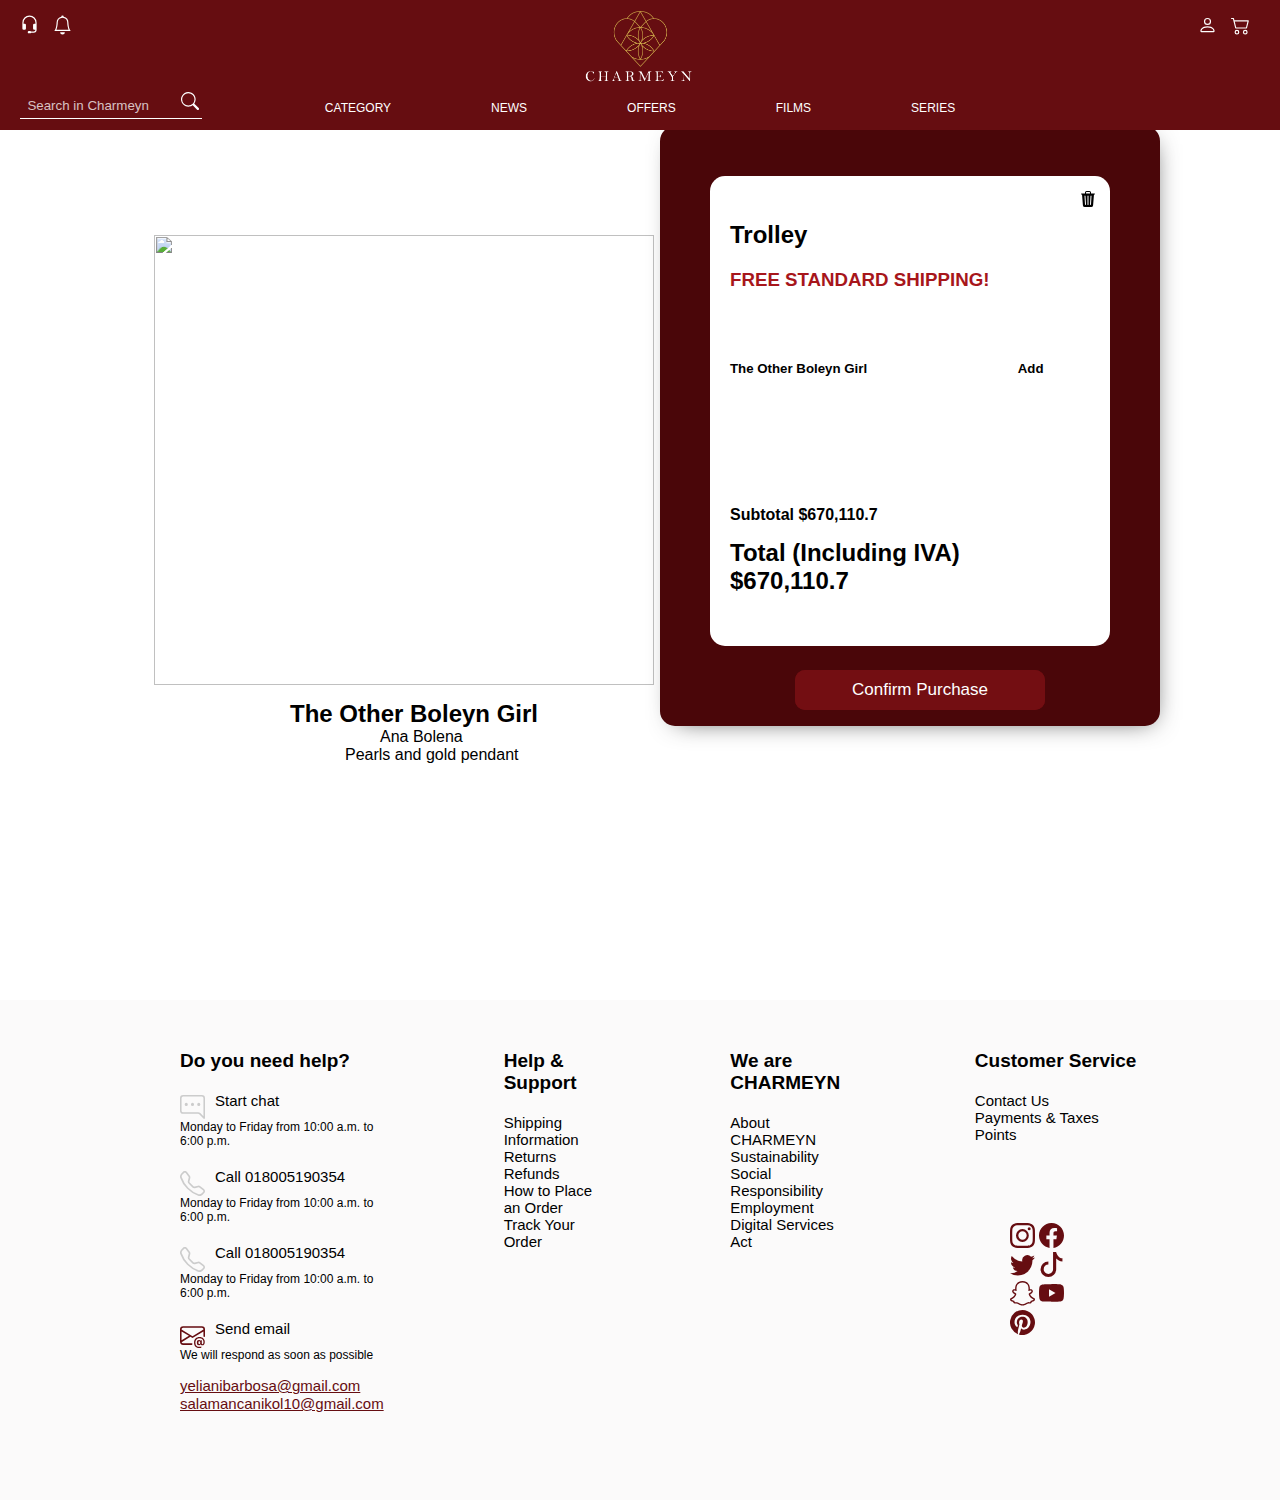
==== Detalle/detalle.html @ d1afcda5 "Entrega2" ====
<!DOCTYPE html>
<html lang="en">
<head>
    <meta charset="UTF-8">
    <meta name="viewport" content="width=device-width, initial-scale=1.0">
    <title>Document</title>
    <link rel="stylesheet" href="detalle.css">
</head>
<body>
    <header>
        <nav class="navigation"> 
            <div class="icons">
                <div class="icon-service">
                    <svg xmlns="http://www.w3.org/2000/svg" width="16" height="16" fill="currentColor" class="bi bi-headset" viewBox="0 0 16 16">
                        <path d="M8 1a5 5 0 0 0-5 5v1h1a1 1 0 0 1 1 1v3a1 1 0 0 1-1 1H3a1 1 0 0 1-1-1V6a6 6 0 1 1 12 0v6a2.5 2.5 0 0 1-2.5 2.5H9.366a1 1 0 0 1-.866.5h-1a1 1 0 1 1 0-2h1a1 1 0 0 1 .866.5H11.5A1.5 1.5 0 0 0 13 12h-1a1 1 0 0 1-1-1V8a1 1 0 0 1 1-1h1V6a5 5 0 0 0-5-5"/>
                    </svg>
                    <svg xmlns="http://www.w3.org/2000/svg" width="16" height="16" fill="currentColor" class="bi bi-bell" viewBox="0 0 16 16">
                        <path d="M8 16a2 2 0 0 0 2-2H6a2 2 0 0 0 2 2M8 1.918l-.797.161A4 4 0 0 0 4 6c0 .628-.134 2.197-.459 3.742-.16.767-.376 1.566-.663 2.258h10.244c-.287-.692-.502-1.49-.663-2.258C12.134 8.197 12 6.628 12 6a4 4 0 0 0-3.203-3.92zM14.22 12c.223.447.481.801.78 1H1c.299-.199.557-.553.78-1C2.68 10.2 3 6.88 3 6c0-2.42 1.72-4.44 4.005-4.901a1 1 0 1 1 1.99 0A5 5 0 0 1 13 6c0 .88.32 4.2 1.22 6"/>
                    </svg>
                </div>
                <div class="logo">
                    <a href="../Landingpage/index.html"><img src="./logo_Mesa de trabajo 1_Mesa de trabajo 1_Mesa de trabajo 1.png"alt="logo"></a>
                </div> 
                <div class="icon-user">
                    <a href="../Myaccountpage/account.html"><svg xmlns="http://www.w3.org/2000/svg" width="16" height="16" fill="currentColor" class="bi bi-person" viewBox="0 0 16 16">
                        <path d="M8 8a3 3 0 1 0 0-6 3 3 0 0 0 0 6m2-3a2 2 0 1 1-4 0 2 2 0 0 1 4 0m4 8c0 1-1 1-1 1H3s-1 0-1-1 1-4 6-4 6 3 6 4m-1-.004c-.001-.246-.154-.986-.832-1.664C11.516 10.68 10.289 10 8 10s-3.516.68-4.168 1.332c-.678.678-.83 1.418-.832 1.664z"/>
                    </svg></a>
                    <a href="../Favoritepage/favorite.html"><svg id="icono-carro" xmlns="http://www.w3.org/2000/svg" width="16" height="16" fill="currentColor" class="bi bi-cart2" viewBox="0 0 16 16">
                        <path d="M0 2.5A.5.5 0 0 1 .5 2H2a.5.5 0 0 1 .485.379L2.89 4H14.5a.5.5 0 0 1 .485.621l-1.5 6A.5.5 0 0 1 13 11H4a.5.5 0 0 1-.485-.379L1.61 3H.5a.5.5 0 0 1-.5-.5M3.14 5l1.25 5h8.22l1.25-5zM5 13a1 1 0 1 0 0 2 1 1 0 0 0 0-2m-2 1a2 2 0 1 1 4 0 2 2 0 0 1-4 0m9-1a1 1 0 1 0 0 2 1 1 0 0 0 0-2m-2 1a2 2 0 1 1 4 0 2 2 0 0 1-4 0"/>
                    </svg></a> 
                </div>   
            </div> 
            <div class="busqueda">  
                <div class="menu">
                    <ul>
                        <li class="category"><a href="#">Category</a>
                            <ul class="submenu"> 
                                <li><a href="#">Necklaces</a></li>
                                <li id="rings"><a href="#">Rings</a></li>
                            </ul>
                        </li>
                        <li><a href="#">News</a></li>
                        <li><a href="#">Offers</a></li>
                        <li><a href="#">Films</a></li>
                        <li><a href="#">Series</a></li>
                    </ul>
                </div> 
                <div class="barra_busqueda">
                    <input type="text" placeholder="  Search in Charmeyn">
                    <svg id="search" xmlns="http://www.w3.org/2000/svg" width="16" height="16" fill="currentColor" class="bi bi-search" viewBox="0 0 16 16">
                        <path d="M11.742 10.344a6.5 6.5 0 1 0-1.397 1.398h-.001q.044.06.098.115l3.85 3.85a1 1 0 0 0 1.415-1.414l-3.85-3.85a1 1 0 0 0-.115-.1zM12 6.5a5.5 5.5 0 1 1-11 0 5.5 5.5 0 0 1 11 0"/>
                    </svg>
                </div>
            </div>  
        </nav>
    </header>
    <div class="detalle-info">
    <div class="contenedor-imagen-info">
        <div>
            <div class="imagen">
                <img src="https://i.etsystatic.com/28340887/r/il/e3319b/3812050000/il_570xN.3812050000_dglg.jpg" alt="">
            </div>
            <div class="descripcion-producto">
            <h2> The Other Boleyn Girl</h2>
            <p id="ana">Ana Bolena</p>
            <p id="gold">Pearls  and gold pendant</p>
        </div>
        </div>
        <div class="contenedor-info">
            <div class="infor">
                <div class="infor-2">
                <svg id="basura" xmlns="http://www.w3.org/2000/svg" width="16" height="16" fill="currentColor" class="bi bi-trash3-fill" viewBox="0 0 16 16">
                    <path d="M11 1.5v1h3.5a.5.5 0 0 1 0 1h-.538l-.853 10.66A2 2 0 0 1 11.115 16h-6.23a2 2 0 0 1-1.994-1.84L2.038 3.5H1.5a.5.5 0 0 1 0-1H5v-1A1.5 1.5 0 0 1 6.5 0h3A1.5 1.5 0 0 1 11 1.5m-5 0v1h4v-1a.5.5 0 0 0-.5-.5h-3a.5.5 0 0 0-.5.5M4.5 5.029l.5 8.5a.5.5 0 1 0 .998-.06l-.5-8.5a.5.5 0 1 0-.998.06m6.53-.528a.5.5 0 0 0-.528.47l-.5 8.5a.5.5 0 0 0 .998.058l.5-8.5a.5.5 0 0 0-.47-.528M8 4.5a.5.5 0 0 0-.5.5v8.5a.5.5 0 0 0 1 0V5a.5.5 0 0 0-.5-.5"/>
                </svg>
                <div id="titulo">
                  <h2>Trolley</h2>
                </div>
                <div class="STANDARD">
                <h3>FREE STANDARD SHIPPING!</h3>
                </div>
                <div class="Boleyn">
                <h5 id="the">The Other Boleyn Girl    &nbsp;&nbsp;&nbsp;&nbsp;&nbsp;&nbsp;&nbsp;&nbsp;&nbsp;&nbsp;&nbsp;&nbsp;&nbsp;&nbsp;&nbsp;&nbsp;&nbsp;&nbsp;&nbsp;&nbsp;&nbsp;&nbsp;&nbsp;&nbsp;&nbsp;&nbsp;&nbsp;&nbsp;&nbsp;&nbsp;&nbsp;&nbsp;&nbsp;&nbsp;&nbsp;&nbsp;&nbsp;&nbsp;&nbsp;   Add</h5>
                 </div>
                <h4 class="Subtotal ">Subtotal                     $670,110.7</h4>
                <h2 class="total"><b>Total</b> (Including IVA) <br>                       
                    <b>$670,110.7</b></h2>
               
             <div class="boton">
                <a href="../Login/login.html"><input id="compra-boton" type="button" value="Confirm Purchase"></a>
             </div>
            </div>
            </div>
        </div>



    </div>
    <footer>
        <div class="contact-1">
            <div>
                <p class="title-contact">Do you need help?</p>
                <div class="sub-contact">
                    <svg xmlns="http://www.w3.org/2000/svg" width="16" height="16" fill="currentColor" class="bi bi-chat-right-dots" viewBox="0 0 16 16">
                        <path d="M2 1a1 1 0 0 0-1 1v8a1 1 0 0 0 1 1h9.586a2 2 0 0 1 1.414.586l2 2V2a1 1 0 0 0-1-1zm12-1a2 2 0 0 1 2 2v12.793a.5.5 0 0 1-.854.353l-2.853-2.853a1 1 0 0 0-.707-.293H2a2 2 0 0 1-2-2V2a2 2 0 0 1 2-2z"/>
                        <path d="M5 6a1 1 0 1 1-2 0 1 1 0 0 1 2 0m4 0a1 1 0 1 1-2 0 1 1 0 0 1 2 0m4 0a1 1 0 1 1-2 0 1 1 0 0 1 2 0"/>
                    </svg>
                    <p class="subtitle">Start chat</p>
                </div>
                <p class="info">Monday to Friday from 10:00 a.m. to 6:00 p.m.</p>
            </div>
            <div class="sub-contact">
                <svg xmlns="http://www.w3.org/2000/svg" width="16" height="16" fill="currentColor" class="bi bi-telephone" viewBox="0 0 16 16">
                    <path d="M3.654 1.328a.678.678 0 0 0-1.015-.063L1.605 2.3c-.483.484-.661 1.169-.45 1.77a17.6 17.6 0 0 0 4.168 6.608 17.6 17.6 0 0 0 6.608 4.168c.601.211 1.286.033 1.77-.45l1.034-1.034a.678.678 0 0 0-.063-1.015l-2.307-1.794a.68.68 0 0 0-.58-.122l-2.19.547a1.75 1.75 0 0 1-1.657-.459L5.482 8.062a1.75 1.75 0 0 1-.46-1.657l.548-2.19a.68.68 0 0 0-.122-.58zM1.884.511a1.745 1.745 0 0 1 2.612.163L6.29 2.98c.329.423.445.974.315 1.494l-.547 2.19a.68.68 0 0 0 .178.643l2.457 2.457a.68.68 0 0 0 .644.178l2.189-.547a1.75 1.75 0 0 1 1.494.315l2.306 1.794c.829.645.905 1.87.163 2.611l-1.034 1.034c-.74.74-1.846 1.065-2.877.702a18.6 18.6 0 0 1-7.01-4.42 18.6 18.6 0 0 1-4.42-7.009c-.362-1.03-.037-2.137.703-2.877z"/>
                </svg>
                <p class="subtitle">Call 018005190354</p>
            </div>
            <p class="info">Monday to Friday from 10:00 a.m. to 6:00 p.m.</p>
            <div class="sub-contact">
                <svg xmlns="http://www.w3.org/2000/svg" width="16" height="16" fill="currentColor" class="bi bi-telephone" viewBox="0 0 16 16">
                    <path d="M3.654 1.328a.678.678 0 0 0-1.015-.063L1.605 2.3c-.483.484-.661 1.169-.45 1.77a17.6 17.6 0 0 0 4.168 6.608 17.6 17.6 0 0 0 6.608 4.168c.601.211 1.286.033 1.77-.45l1.034-1.034a.678.678 0 0 0-.063-1.015l-2.307-1.794a.68.68 0 0 0-.58-.122l-2.19.547a1.75 1.75 0 0 1-1.657-.459L5.482 8.062a1.75 1.75 0 0 1-.46-1.657l.548-2.19a.68.68 0 0 0-.122-.58zM1.884.511a1.745 1.745 0 0 1 2.612.163L6.29 2.98c.329.423.445.974.315 1.494l-.547 2.19a.68.68 0 0 0 .178.643l2.457 2.457a.68.68 0 0 0 .644.178l2.189-.547a1.75 1.75 0 0 1 1.494.315l2.306 1.794c.829.645.905 1.87.163 2.611l-1.034 1.034c-.74.74-1.846 1.065-2.877.702a18.6 18.6 0 0 1-7.01-4.42 18.6 18.6 0 0 1-4.42-7.009c-.362-1.03-.037-2.137.703-2.877z"/>
                </svg>
                <p class="subtitle">Call 018005190354</p>
            </div>
            <p class="info">Monday to Friday from 10:00 a.m. to 6:00 p.m.</p>
            <div class="sub-contact email">
                <svg xmlns="http://www.w3.org/2000/svg" width="16" height="16" fill="currentColor" class="bi bi-envelope-at" viewBox="0 0 16 16">
                    <path d="M2 2a2 2 0 0 0-2 2v8.01A2 2 0 0 0 2 14h5.5a.5.5 0 0 0 0-1H2a1 1 0 0 1-.966-.741l5.64-3.471L8 9.583l7-4.2V8.5a.5.5 0 0 0 1 0V4a2 2 0 0 0-2-2zm3.708 6.208L1 11.105V5.383zM1 4.217V4a1 1 0 0 1 1-1h12a1 1 0 0 1 1 1v.217l-7 4.2z"/>
                    <path d="M14.247 14.269c1.01 0 1.587-.857 1.587-2.025v-.21C15.834 10.43 14.64 9 12.52 9h-.035C10.42 9 9 10.36 9 12.432v.214C9 14.82 10.438 16 12.358 16h.044c.594 0 1.018-.074 1.237-.175v-.73c-.245.11-.673.18-1.18.18h-.044c-1.334 0-2.571-.788-2.571-2.655v-.157c0-1.657 1.058-2.724 2.64-2.724h.04c1.535 0 2.484 1.05 2.484 2.326v.118c0 .975-.324 1.39-.639 1.39-.232 0-.41-.148-.41-.42v-2.19h-.906v.569h-.03c-.084-.298-.368-.63-.954-.63-.778 0-1.259.555-1.259 1.4v.528c0 .892.49 1.434 1.26 1.434.471 0 .896-.227 1.014-.643h.043c.118.42.617.648 1.12.648m-2.453-1.588v-.227c0-.546.227-.791.573-.791.297 0 .572.192.572.708v.367c0 .573-.253.744-.564.744-.354 0-.581-.215-.581-.8Z"/>
                </svg>
                <p class="subtitle">Send email</p>
            </div>
            <p class="info">We will respond as soon as possible</p>
            <a class="emails" href="#">yelianibarbosa@gmail.com</a><br>
            <a class="emails" href="#">salamancanikol10@gmail.com</a>
         </div>
         
         <div class="contact-2">
            <p class="title-contact">Help & Support</p>
            <div class="parraf">
                <p>Shipping Information</p>
                <p>Returns</p>
                <p>Refunds</p>
                <p>How to Place an Order</p>
                <p>Track Your Order</p>
        </div>
         </div>
         <div class="contact-3">
            <p class="title-contact">We are CHARMEYN</p>
            <div class="parraf">
                <p>About CHARMEYN</p>
                <p>Sustainability</p>
                <p>Social Responsibility</p>
                <p>Employment</p>
                <p>Digital Services Act</p>
        </div>
         </div>
         <div class="contact-4">
            <p class="title-contact">Customer Service</p>
            <div class="parraf">
                <p>Contact Us</p>
                <p>Payments & Taxes</p>
                <p>Points</p>
            </div>
            <div class="icon-redsocial">
                <svg xmlns="http://www.w3.org/2000/svg" width="16" height="16" fill="currentColor" class="bi bi-instagram" viewBox="0 0 16 16">
                    <path d="M8 0C5.829 0 5.556.01 4.703.048 3.85.088 3.269.222 2.76.42a3.9 3.9 0 0 0-1.417.923A3.9 3.9 0 0 0 .42 2.76C.222 3.268.087 3.85.048 4.7.01 5.555 0 5.827 0 8.001c0 2.172.01 2.444.048 3.297.04.852.174 1.433.372 1.942.205.526.478.972.923 1.417.444.445.89.719 1.416.923.51.198 1.09.333 1.942.372C5.555 15.99 5.827 16 8 16s2.444-.01 3.298-.048c.851-.04 1.434-.174 1.943-.372a3.9 3.9 0 0 0 1.416-.923c.445-.445.718-.891.923-1.417.197-.509.332-1.09.372-1.942C15.99 10.445 16 10.173 16 8s-.01-2.445-.048-3.299c-.04-.851-.175-1.433-.372-1.941a3.9 3.9 0 0 0-.923-1.417A3.9 3.9 0 0 0 13.24.42c-.51-.198-1.092-.333-1.943-.372C10.443.01 10.172 0 7.998 0zm-.717 1.442h.718c2.136 0 2.389.007 3.232.046.78.035 1.204.166 1.486.275.373.145.64.319.92.599s.453.546.598.92c.11.281.24.705.275 1.485.039.843.047 1.096.047 3.231s-.008 2.389-.047 3.232c-.035.78-.166 1.203-.275 1.485a2.5 2.5 0 0 1-.599.919c-.28.28-.546.453-.92.598-.28.11-.704.24-1.485.276-.843.038-1.096.047-3.232.047s-2.39-.009-3.233-.047c-.78-.036-1.203-.166-1.485-.276a2.5 2.5 0 0 1-.92-.598 2.5 2.5 0 0 1-.6-.92c-.109-.281-.24-.705-.275-1.485-.038-.843-.046-1.096-.046-3.233s.008-2.388.046-3.231c.036-.78.166-1.204.276-1.486.145-.373.319-.64.599-.92s.546-.453.92-.598c.282-.11.705-.24 1.485-.276.738-.034 1.024-.044 2.515-.045zm4.988 1.328a.96.96 0 1 0 0 1.92.96.96 0 0 0 0-1.92m-4.27 1.122a4.109 4.109 0 1 0 0 8.217 4.109 4.109 0 0 0 0-8.217m0 1.441a2.667 2.667 0 1 1 0 5.334 2.667 2.667 0 0 1 0-5.334"/>
                </svg>
                <svg xmlns="http://www.w3.org/2000/svg" width="16" height="16" fill="currentColor" class="bi bi-facebook" viewBox="0 0 16 16">
                    <path d="M16 8.049c0-4.446-3.582-8.05-8-8.05C3.58 0-.002 3.603-.002 8.05c0 4.017 2.926 7.347 6.75 7.951v-5.625h-2.03V8.05H6.75V6.275c0-2.017 1.195-3.131 3.022-3.131.876 0 1.791.157 1.791.157v1.98h-1.009c-.993 0-1.303.621-1.303 1.258v1.51h2.218l-.354 2.326H9.25V16c3.824-.604 6.75-3.934 6.75-7.951"/>
                </svg>
                <svg xmlns="http://www.w3.org/2000/svg" width="16" height="16" fill="currentColor" class="bi bi-twitter" viewBox="0 0 16 16">
                    <path d="M5.026 15c6.038 0 9.341-5.003 9.341-9.334q.002-.211-.006-.422A6.7 6.7 0 0 0 16 3.542a6.7 6.7 0 0 1-1.889.518 3.3 3.3 0 0 0 1.447-1.817 6.5 6.5 0 0 1-2.087.793A3.286 3.286 0 0 0 7.875 6.03a9.32 9.32 0 0 1-6.767-3.429 3.29 3.29 0 0 0 1.018 4.382A3.3 3.3 0 0 1 .64 6.575v.045a3.29 3.29 0 0 0 2.632 3.218 3.2 3.2 0 0 1-.865.115 3 3 0 0 1-.614-.057 3.28 3.28 0 0 0 3.067 2.277A6.6 6.6 0 0 1 .78 13.58a6 6 0 0 1-.78-.045A9.34 9.34 0 0 0 5.026 15"/>
                </svg>
                <svg xmlns="http://www.w3.org/2000/svg" width="16" height="16" fill="currentColor" class="bi bi-tiktok" viewBox="0 0 16 16">
                    <path d="M9 0h1.98c.144.715.54 1.617 1.235 2.512C12.895 3.389 13.797 4 15 4v2c-1.753 0-3.07-.814-4-1.829V11a5 5 0 1 1-5-5v2a3 3 0 1 0 3 3z"/>
                </svg>
                <svg xmlns="http://www.w3.org/2000/svg" width="16" height="16" fill="currentColor" class="bi bi-snapchat" viewBox="0 0 16 16">
                    <path d="M15.943 11.526c-.111-.303-.323-.465-.564-.599a1 1 0 0 0-.123-.064l-.219-.111c-.752-.399-1.339-.902-1.746-1.498a3.4 3.4 0 0 1-.3-.531c-.034-.1-.032-.156-.008-.207a.3.3 0 0 1 .097-.1c.129-.086.262-.173.352-.231.162-.104.289-.187.371-.245.309-.216.525-.446.66-.702a1.4 1.4 0 0 0 .069-1.16c-.205-.538-.713-.872-1.329-.872a1.8 1.8 0 0 0-.487.065c.006-.368-.002-.757-.035-1.139-.116-1.344-.587-2.048-1.077-2.61a4.3 4.3 0 0 0-1.095-.881C9.764.216 8.92 0 7.999 0s-1.76.216-2.505.641c-.412.232-.782.53-1.097.883-.49.562-.96 1.267-1.077 2.61-.033.382-.04.772-.036 1.138a1.8 1.8 0 0 0-.487-.065c-.615 0-1.124.335-1.328.873a1.4 1.4 0 0 0 .067 1.161c.136.256.352.486.66.701.082.058.21.14.371.246l.339.221a.4.4 0 0 1 .109.11c.026.053.027.11-.012.217a3.4 3.4 0 0 1-.295.52c-.398.583-.968 1.077-1.696 1.472-.385.204-.786.34-.955.8-.128.348-.044.743.28 1.075q.18.189.409.31a4.4 4.4 0 0 0 1 .4.7.7 0 0 1 .202.09c.118.104.102.26.259.488q.12.178.296.3c.33.229.701.243 1.095.258.355.014.758.03 1.217.18.19.064.389.186.618.328.55.338 1.305.802 2.566.802 1.262 0 2.02-.466 2.576-.806.227-.14.424-.26.609-.321.46-.152.863-.168 1.218-.181.393-.015.764-.03 1.095-.258a1.14 1.14 0 0 0 .336-.368c.114-.192.11-.327.217-.42a.6.6 0 0 1 .19-.087 4.5 4.5 0 0 0 1.014-.404c.16-.087.306-.2.429-.336l.004-.005c.304-.325.38-.709.256-1.047m-1.121.602c-.684.378-1.139.337-1.493.565-.3.193-.122.61-.34.76-.269.186-1.061-.012-2.085.326-.845.279-1.384 1.082-2.903 1.082s-2.045-.801-2.904-1.084c-1.022-.338-1.816-.14-2.084-.325-.218-.15-.041-.568-.341-.761-.354-.228-.809-.187-1.492-.563-.436-.24-.189-.39-.044-.46 2.478-1.199 2.873-3.05 2.89-3.188.022-.166.045-.297-.138-.466-.177-.164-.962-.65-1.18-.802-.36-.252-.52-.503-.402-.812.082-.214.281-.295.49-.295a1 1 0 0 1 .197.022c.396.086.78.285 1.002.338q.04.01.082.011c.118 0 .16-.06.152-.195-.026-.433-.087-1.277-.019-2.066.094-1.084.444-1.622.859-2.097.2-.229 1.137-1.22 2.93-1.22 1.792 0 2.732.987 2.931 1.215.416.475.766 1.013.859 2.098.068.788.009 1.632-.019 2.065-.01.142.034.195.152.195a.4.4 0 0 0 .082-.01c.222-.054.607-.253 1.002-.338a1 1 0 0 1 .197-.023c.21 0 .409.082.49.295.117.309-.04.56-.401.812-.218.152-1.003.638-1.18.802-.184.169-.16.3-.139.466.018.14.413 1.991 2.89 3.189.147.073.394.222-.041.464"/>
                </svg>
                <svg xmlns="http://www.w3.org/2000/svg" width="16" height="16" fill="currentColor" class="bi bi-youtube" viewBox="0 0 16 16">
                    <path d="M8.051 1.999h.089c.822.003 4.987.033 6.11.335a2.01 2.01 0 0 1 1.415 1.42c.101.38.172.883.22 1.402l.01.104.022.26.008.104c.065.914.073 1.77.074 1.957v.075c-.001.194-.01 1.108-.082 2.06l-.008.105-.009.104c-.05.572-.124 1.14-.235 1.558a2.01 2.01 0 0 1-1.415 1.42c-1.16.312-5.569.334-6.18.335h-.142c-.309 0-1.587-.006-2.927-.052l-.17-.006-.087-.004-.171-.007-.171-.007c-1.11-.049-2.167-.128-2.654-.26a2.01 2.01 0 0 1-1.415-1.419c-.111-.417-.185-.986-.235-1.558L.09 9.82l-.008-.104A31 31 0 0 1 0 7.68v-.123c.002-.215.01-.958.064-1.778l.007-.103.003-.052.008-.104.022-.26.01-.104c.048-.519.119-1.023.22-1.402a2.01 2.01 0 0 1 1.415-1.42c.487-.13 1.544-.21 2.654-.26l.17-.007.172-.006.086-.003.171-.007A100 100 0 0 1 7.858 2zM6.4 5.209v4.818l4.157-2.408z"/>
                </svg>
                <svg xmlns="http://www.w3.org/2000/svg" width="16" height="16" fill="currentColor" class="bi bi-pinterest" viewBox="0 0 16 16">
                    <path d="M8 0a8 8 0 0 0-2.915 15.452c-.07-.633-.134-1.606.027-2.297.146-.625.938-3.977.938-3.977s-.239-.479-.239-1.187c0-1.113.645-1.943 1.448-1.943.682 0 1.012.512 1.012 1.127 0 .686-.437 1.712-.663 2.663-.188.796.4 1.446 1.185 1.446 1.422 0 2.515-1.5 2.515-3.664 0-1.915-1.377-3.254-3.342-3.254-2.276 0-3.612 1.707-3.612 3.471 0 .688.265 1.425.595 1.826a.24.24 0 0 1 .056.23c-.061.252-.196.796-.222.907-.035.146-.116.177-.268.107-1-.465-1.624-1.926-1.624-3.1 0-2.523 1.834-4.84 5.286-4.84 2.775 0 4.932 1.977 4.932 4.62 0 2.757-1.739 4.976-4.151 4.976-.811 0-1.573-.421-1.834-.919l-.498 1.902c-.181.695-.669 1.566-.995 2.097A8 8 0 1 0 8 0"/>
                </svg>
            </div>

         </div>
    </footer>
</div>




    
</body>
</html>
---- Detalle/detalle.css ----
* {
    padding: 0;
    margin: 0;
    box-sizing: inherit;
  }
  *::before
  *::after

  body  {
    font-family: "Poppins", sans-serif;
    font-weight: 400;
    font-style: normal;
    width: 100%;
    display: flex;
  }
  header  {
    position: fixed;
    background-color: #660D11;
    z-index: 5000;
  }
  .logo  {
    width: 20%;
    text-align: right;
    justify-content: center;
    text-align: center;
  }
  .logo img  {
    width: 150px;
    margin-top: 0px;
    justify-content: center;
    text-align: center;
    cursor: pointer;
  }
  nav  {
    position: fixed;
    width: 100%;
    background-color: #660D11;
    height: 130px;  
    z-index: 1000;
  }
  .icons  {
    display: flex;
    margin-top: 10px;
    width: 100%;
    cursor: pointer;
  }
  .icons svg  {
    width: 19px;
    height: 30px;
    color: white;
    padding-right: 10px;
  }
  
  .icon-service  {
    width: 40%;
    text-align: left;
    margin-left: 20px;
  }
  .icon-user  {
    width: 40%;
    text-align: right;
    margin-right: 20px;
  }
  .barra_busqueda input  {
    border: none;
    border-bottom: 1px solid white;
    height: 25px;
    margin-bottom: 20px;
    padding-right: 5px;
    background-color: transparent;
  }
  .barra_busqueda ::placeholder  {
    color: rgba(255, 255, 255, 0.758);
    
  }
  .busqueda  {
    display: flex;
  }
  .barra_busqueda  {
    position: absolute;
    width: 30%;
    text-align: left;
    margin-left: 20px;
  }
  #search  {
    position: relative;
    width: 18px;
    height: 18px;
    margin-top: 2px;
    color: white;
    padding-top: 2px;
    margin-left: -25px;
  }

  .submenu  {
    display: block;
    float: right;
    margin-top: 20px;
    padding-top: 20px;
    background-color: #660D11;
  }
  #rings  {
    margin-bottom: 4px;
  }
  .submenu li  {
    margin-top: 10px;
    margin-bottom: 0;
  }
  .menu  {
    margin-top: 20px;
    justify-content: space-between;
    justify-content: center;
    margin-left: 50%;
    margin-right: 50%;
    width: 70%;
    display: inline-block;
  }
  .menu > li  {
    float: left;
  }
  .submenu li a  {
    background-color: #660D11;
  }
  .menu li ul  {
    display: none;
    position: absolute;
  }
  .menu li:hover > ul  {
    display: block;
  }

  ul {
    position: absolute;
    transform: translate(-50%, -50%);
    display: flex;
    li {
      list-style: none;
      a {
        position: relative;
        display: block;
        text-transform: uppercase;
        padding: 3px 50px;
        text-decoration: none;
        color: #ffffff;
        font-family: "Poppins", sans-serif;
        font-size: 12px;
        font-style: normal;
        transition: .5s;
        z-index: 1;
        &:before {
          content: '';
          position: absolute;
          top: 0;
          left: 0;
          width: 100%;
          height: 100%;
          border-top: 1px solid #ffffff;
          border-bottom: 1px solid #ffffff;
          transform: scaleY(2);
          opacity: 0;
          transition: .3s;
        }
        &:after {
          content: '';
          position: absolute;
          top: 1px;
          left: 0;
          width: 100%;
          height: 100%;
          background-color: #660D11;
          transform: scale(0);
          opacity: 0;
          transition: .3s;
          z-index: -1;
        }
        &:hover {
          color: #fff;
          &:before {
            transform: scaleY(1);
            opacity: 1;
          }
          &:after {
            transform: scaleY(1);
            opacity: 1;
          }
        }
      }
    }
  }
  
  .infor {
    background-color: #4a0609;
    width: 500px;
    height: 600px ;
    position: relative;
    border-radius: 15px;
    margin: 0 auto;
    margin-bottom: 100px;
    box-shadow: 4px 6px 26px -12px rgba(0,0,0,0.76);
    margin-top: 90%;
    margin-left: -300px; 
    background-repeat: no-repeat;
    background-size: cover;
    background-attachment: fixed;   
    left: 50%;
    top: -450px;
}
.infor-2{
    margin-top: 400px;
    background-color: #FFFFFF;
    position: relative;
    width: 400px;
    height: 470px;
    border-radius: 15px;
    margin: 0 auto;  
    top: 50px; 
}
.boton{
    border: none;
    width: 250px;
    height: 40px;
    background-color:#730E12;
    border-radius: 10px;
    color: white;
    font-size: 17px;
    cursor: pointer; 
    transition: background-color 0.3s;
    margin-top: 75px;
    margin-left:85px;
    
}
#compra-boton {
    border: none;
    width: 250px;
    height: 40px;
    background-color:#730E12;
    border-radius: 10px;
    color: white;
    font-size: 17px;
    cursor: pointer; 
    transition: background-color 0.3s;
    
}
.contenedor-imagen-info {
    position: absolute;
    width: 100%;

}
.contenedor-imagen-info img {
    width: 500px; 
    height: 450px;
    margin-top:235px;
    position: absolute;
    left: 90px;
    top: 0;
    margin-left: 5% ;
}
.contenedor-info {
    
    position: absolute;
    align-items: center;
    top: 0;
    right: 0;
    width: 50%; 
    height: 100%; 
    margin-bottom: 100px;
}
.descripcion-producto
{
margin-top:700px ;
margin-left: 290px;
font-family: "Poppins", sans-serif;
}
#ana
{
    margin-left: 90px;
    font-family: "Poppins", sans-serif;
}
#gold
{
    margin-left: 55px;
    font-family: "Poppins", sans-serif;
}
#basura
{
    margin-left: 370px;
    margin-top: 15px ;
}
#titulo
{
 margin-top: 10px;
 margin-left:20px;
 font-family: "Poppins", sans-serif;
}
.infor{
    font-family: "Poppins", sans-serif;
}
.STANDARD
{
    margin-top: 20px;
    margin-left:20px;
    color: #a7161b;
    font-family: "Poppins", sans-serif;
}
.Boleyn
{
    margin-top: 70px;
    margin-left:20px;
    font-family: "Poppins", sans-serif;
}
.Subtotal 
{
    margin-top: 130px;
    margin-left:20px;
    font-family: "Poppins", sans-serif;
}
.total
{
    margin-top: 15px;
    margin-left:20px;
    font-family: "Poppins", sans-serif;
}

footer  {
  display: flex;
  background-color: #FBFAFA;
  height: 500px;
  position: absolute;
  margin-top: 1000px;
}
.icon-redsocial svg  {
  color: #660D11;
  width: 25px;
  height: 25px;
}
.title-contact  {
  font-family: "Poppins", sans-serif;
  font-weight: 600;
  font-style: normal;
  font-size: 19px;
}
.subtitle  {
  font-family: "Poppins", sans-serif;
  font-weight: 400;
  font-style: normal;
  font-size: 15px;

}
.sub-contact  {
  display: flex;
  margin-top: 20px;
}
.info  {
  font-family: "Poppins", sans-serif;
  font-weight: 400;
  font-style: normal;
  font-size: 12px;
  margin-bottom: 15px;
}
.contact-1 svg  {
  color: #CCCCCC;
  padding-right: 10px;
  margin-top: 3px;
  width: 25px;
  height: 25px;
}
.contact-1  {
  margin-left: 180px;
  margin-top: 50px;
  margin-right: 120px;
 
}

.email svg{
  color: #660D11;
}
.emails  {
  font-family: "Poppins", sans-serif;
  font-weight: 400;
  font-style: normal;
  font-size: 15px;
  color: #660D11;
  margin-top: 40px;
}
.parraf  {
  font-family: "Poppins", sans-serif;
  font-weight: 400;
  font-style: normal;
  font-size: 15px;
  margin-top: 20px;
}
.contact-2 {
  margin-top: 50px;
  margin-right: 120px;
}
.contact-3 {
  margin-top: 50px;
  margin-right: 120px;
}
.contact-4 {
  margin-top: 50px;
}
.icon-redsocial  {
  margin-top: 80px;
  margin-left: 35px;
  margin-right: 200px;
}
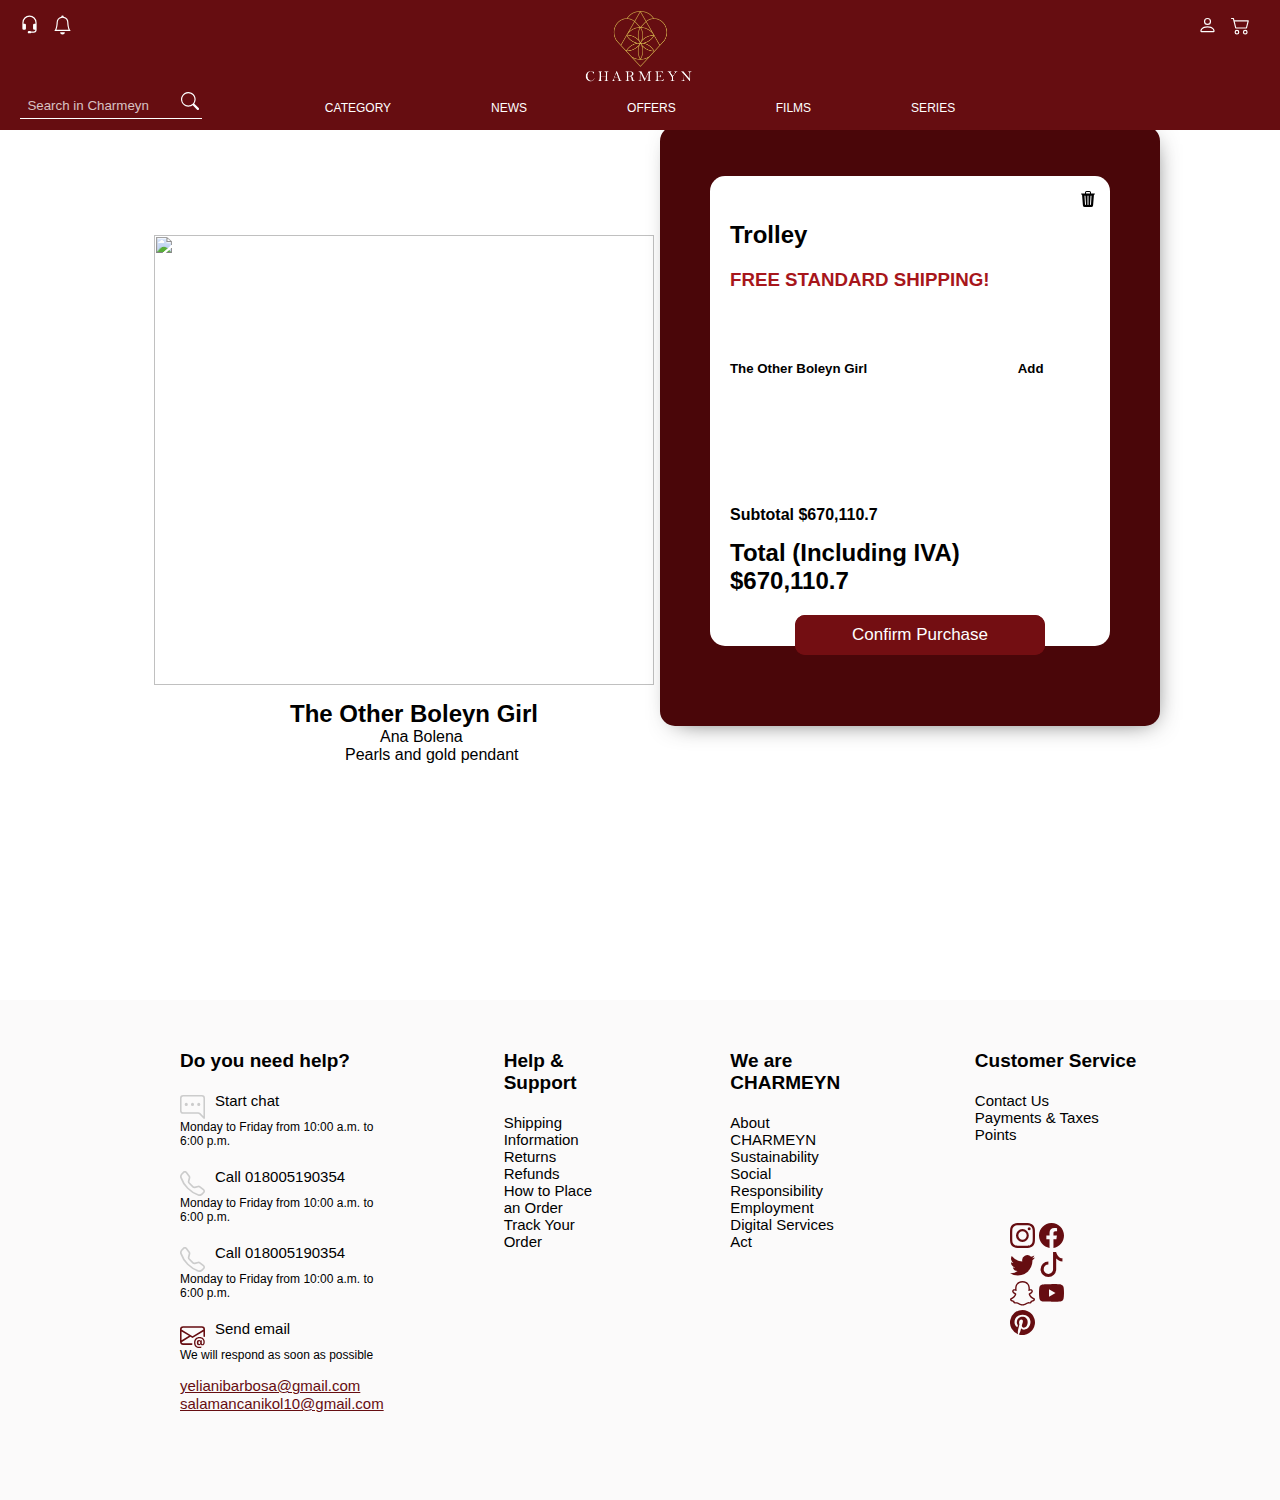
==== commit e9e9fec1: "Entrega2" ====
--- a/Detalle/detalle.html
+++ b/Detalle/detalle.html
@@ -3,7 +3,7 @@
 <head>
     <meta charset="UTF-8">
     <meta name="viewport" content="width=device-width, initial-scale=1.0">
-    <title>Document</title>
+    <title>Charmeyn</title>
     <link rel="stylesheet" href="detalle.css">
 </head>
 <body>
@@ -19,7 +19,7 @@
                     </svg>
                 </div>
                 <div class="logo">
-                    <a href="../Landingpage/index.html"><img src="./logo_Mesa de trabajo 1_Mesa de trabajo 1_Mesa de trabajo 1.png"alt="logo"></a>
+                    <a href="../index.html"><img src="./logo_Mesa de trabajo 1_Mesa de trabajo 1_Mesa de trabajo 1.png"alt="logo"></a>
                 </div> 
                 <div class="icon-user">
                     <a href="../Myaccountpage/account.html"><svg xmlns="http://www.w3.org/2000/svg" width="16" height="16" fill="currentColor" class="bi bi-person" viewBox="0 0 16 16">
--- a/Detalle/detalle.css
+++ b/Detalle/detalle.css
@@ -225,7 +225,7 @@
     font-size: 17px;
     cursor: pointer; 
     transition: background-color 0.3s;
-    margin-top: 75px;
+    margin-top: 20px;
     margin-left:85px;
     
 }
@@ -239,7 +239,7 @@
     font-size: 17px;
     cursor: pointer; 
     transition: background-color 0.3s;
-    
+   
 }
 .contenedor-imagen-info {
     position: absolute;
